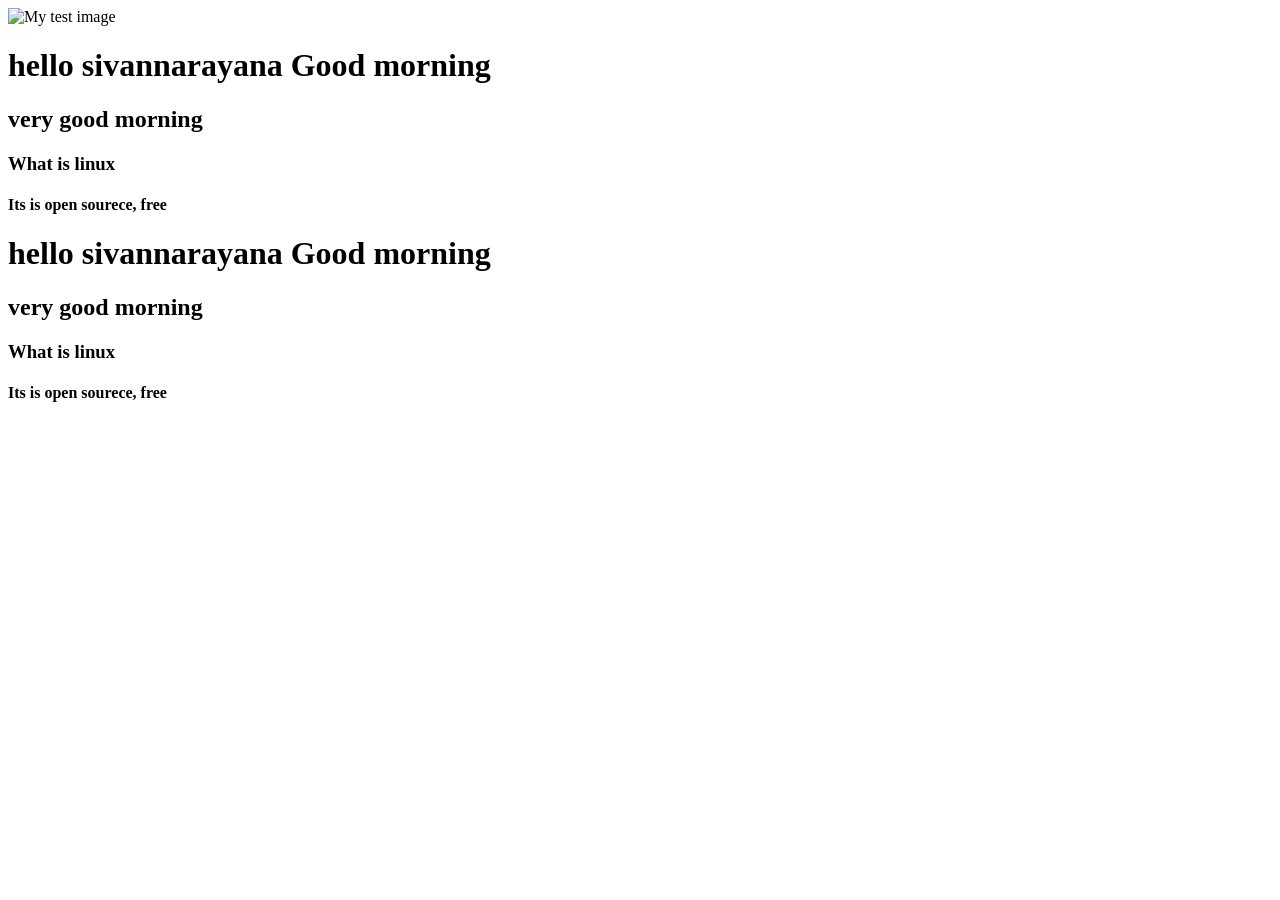
==== sap.html @ c3037aea "adding new file" ====
<!doctype html>
<html lang="en-US">
  <head>
    <meta charset="utf-8" />
    <meta name="viewport" content="width=device-width" />
    <title>My test page</title>
  </head>
  <body>
    <img src="" alt="My test image" />
    <h1>hello sivannarayana Good morning</h1>
    <h2> very good morning </h2>
    <h3>What is linux</h3>
    <h4>Its is open sourece, free</h4>
     <h1>hello sivannarayana Good morning</h1>
    <h2> very good morning </h2>
    <h3>What is linux</h3>
    <h4>Its is open sourece, free</h4>
  </body>
</html>
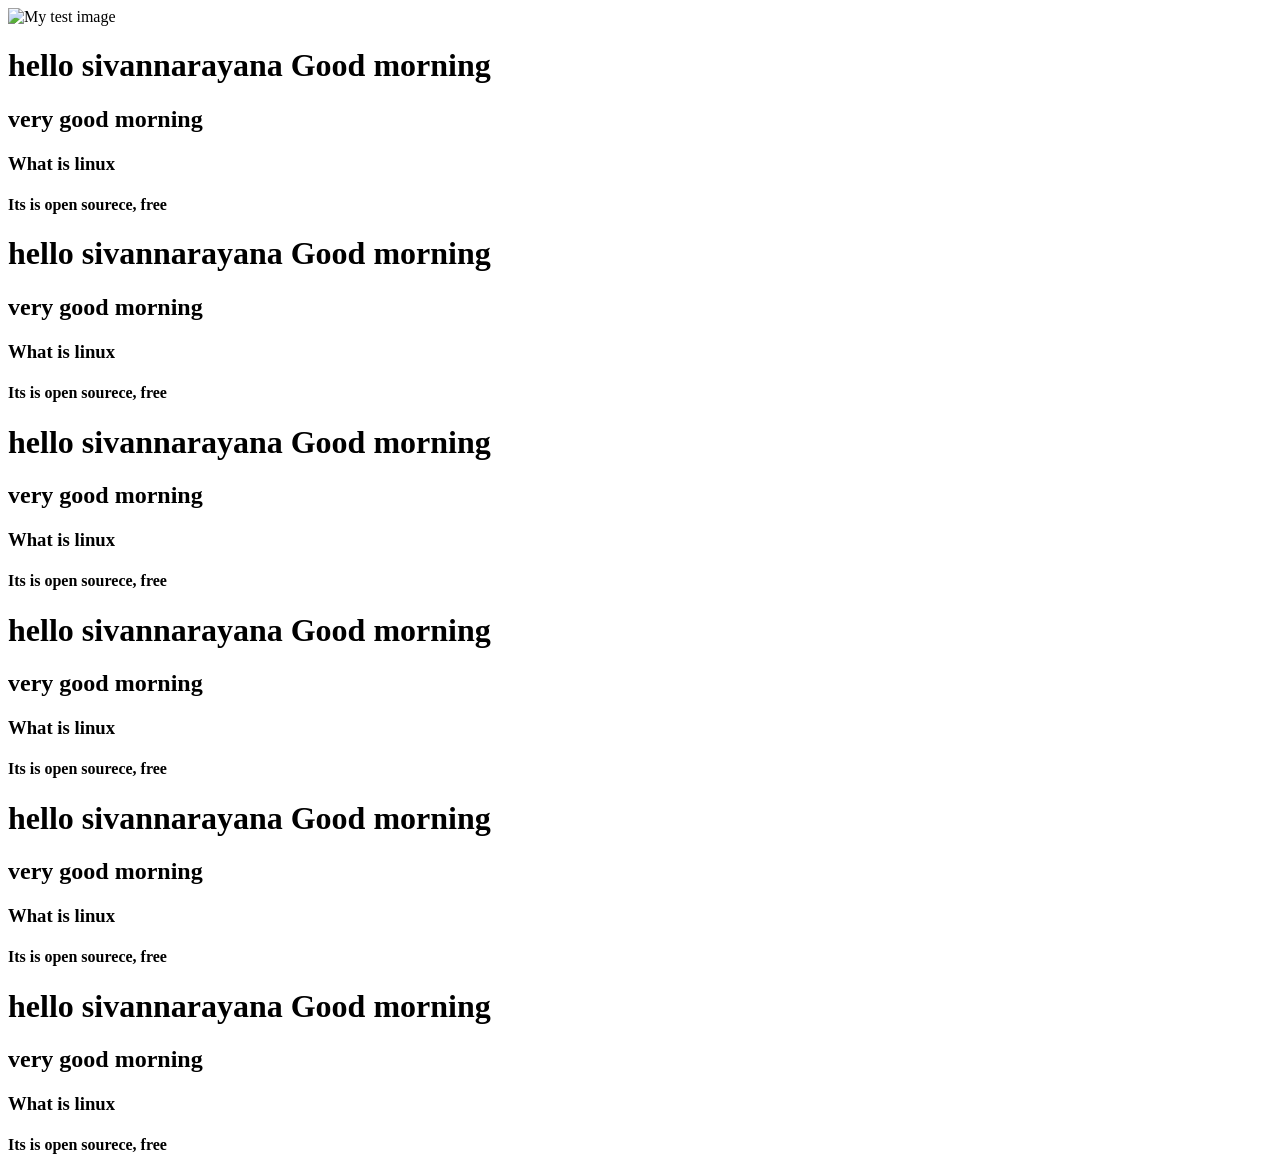
==== commit 843f549f: "files" ====
--- a/sap.html
+++ b/sap.html
@@ -15,6 +15,21 @@
     <h2> very good morning </h2>
     <h3>What is linux</h3>
     <h4>Its is open sourece, free</h4>
+    <h1>hello sivannarayana Good morning</h1>
+    <h2> very good morning </h2>
+    <h3>What is linux</h3>
+    <h4>Its is open sourece, free</h4>
+     <h1>hello sivannarayana Good morning</h1>
+    <h2> very good morning </h2>
+    <h3>What is linux</h3>
+    <h4>Its is open sourece, free</h4><h1>hello sivannarayana Good morning</h1>
+    <h2> very good morning </h2>
+    <h3>What is linux</h3>
+    <h4>Its is open sourece, free</h4>
+     <h1>hello sivannarayana Good morning</h1>
+    <h2> very good morning </h2>
+    <h3>What is linux</h3>
+    <h4>Its is open sourece, free</h4>
   </body>
 </html>
 
